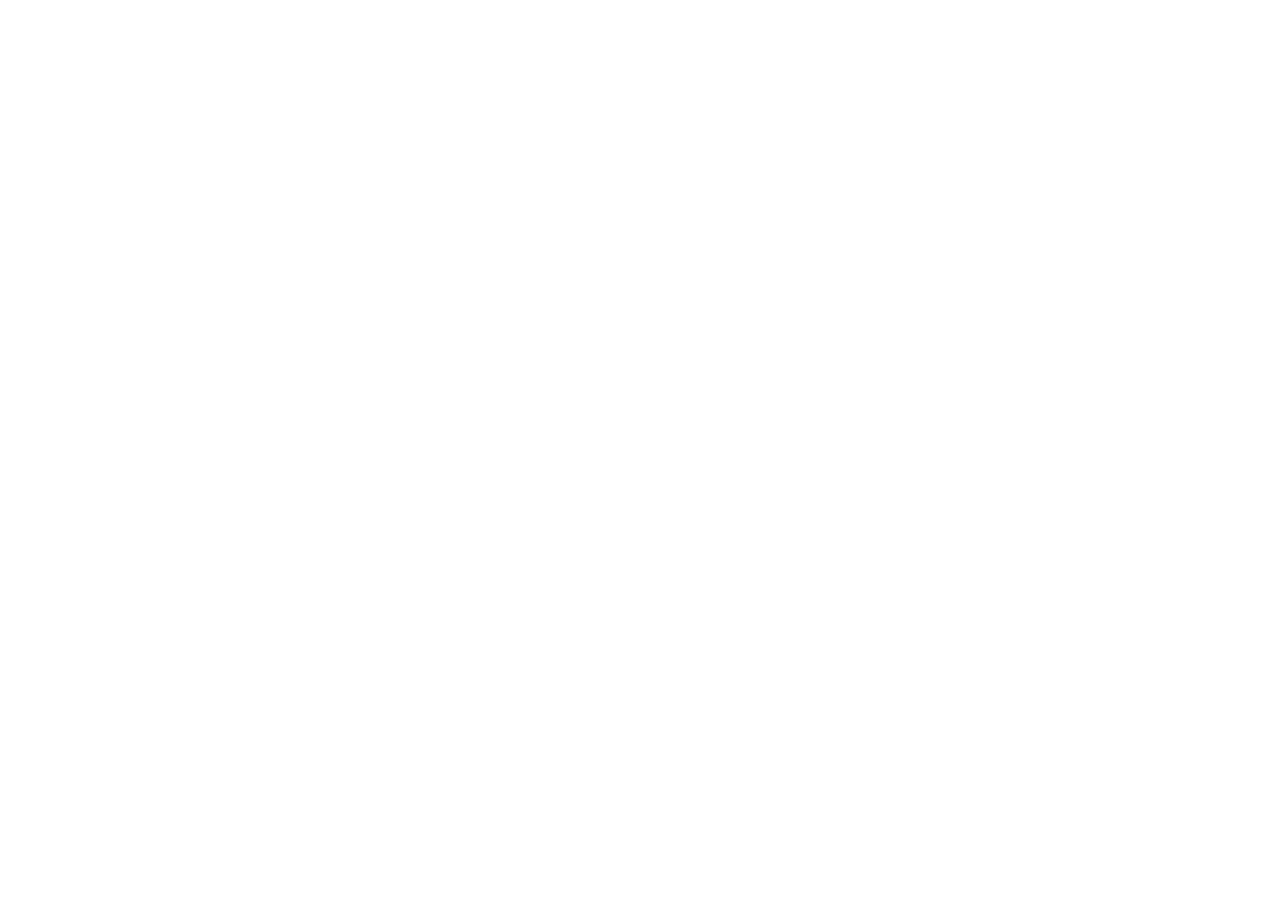
==== modulo-1-evaluacion-intermedia-Lcras90/index.html @ 1400cb97 "First repository" ====
<!DOCTYPE html>
<html lang="en">
  <head>
    <meta charset="UTF-8" />
    <meta http-equiv="X-UA-Compatible" content="IE=edge" />
    <meta name="viewport" content="width=device-width, initial-scale=1.0" />
    <title>Document</title>
  </head>
  <body></body>
</html>
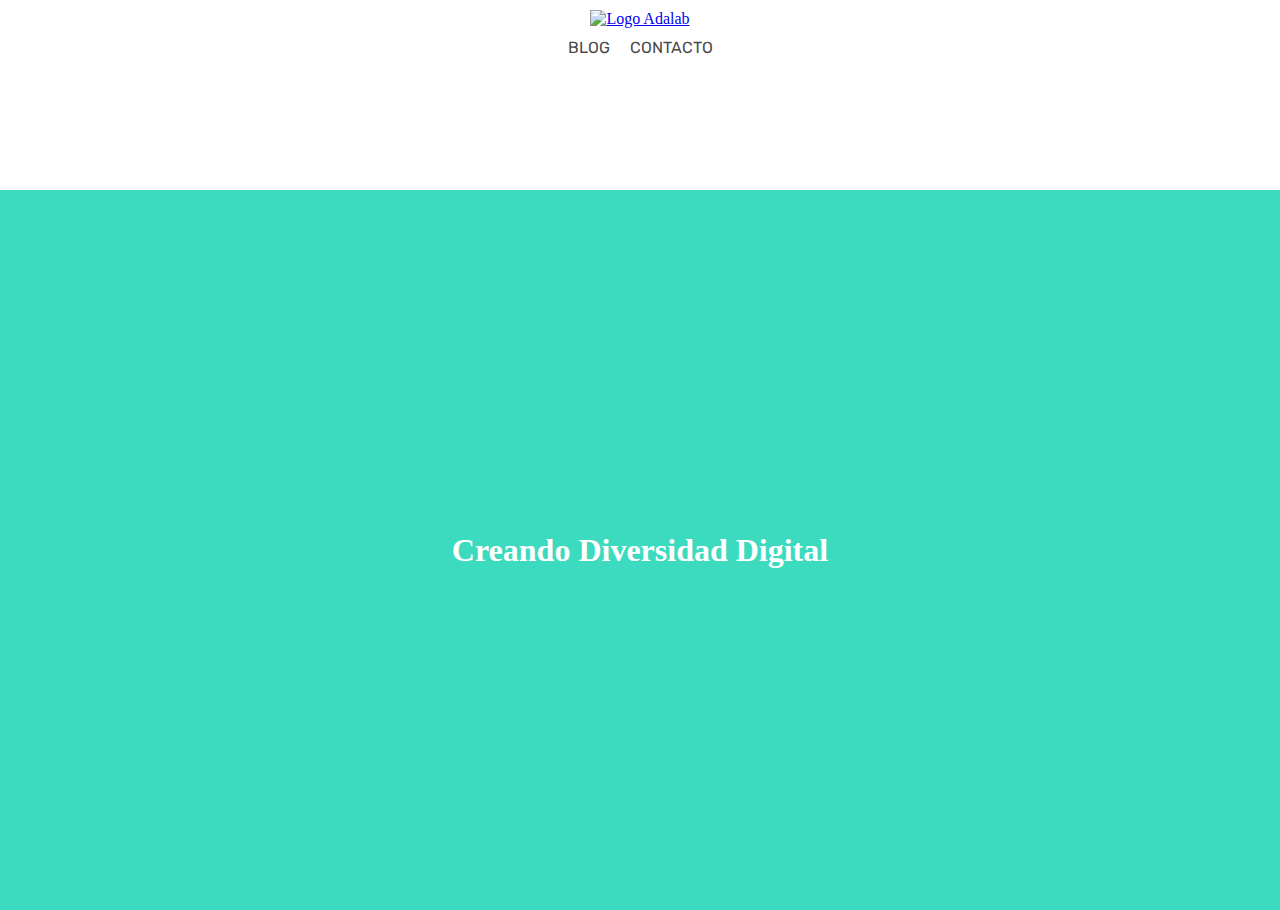
==== commit 846ecd80: "Design with elements and styles" ====
--- a/modulo-1-evaluacion-intermedia-Lcras90/index.html
+++ b/modulo-1-evaluacion-intermedia-Lcras90/index.html
@@ -4,7 +4,30 @@
     <meta charset="UTF-8" />
     <meta http-equiv="X-UA-Compatible" content="IE=edge" />
     <meta name="viewport" content="width=device-width, initial-scale=1.0" />
-    <title>Document</title>
+    <link
+      href="https://fonts.googleapis.com/css?family=Rubik"
+      rel="stylesheet"
+    />
+    <link rel="stylesheet" href="style.css" />
+    <title>Evaluación Intermedia 1</title>
   </head>
-  <body></body>
+  <body>
+    <header class="header">
+      <nav class="header-logo">
+        <a href="https://adalab.es/" class="header-image">
+          <img
+            src="https://github.com/Adalab/resources/blob/master/images/adalab-logo-155x61.png?raw=true"
+            alt="Logo Adalab"
+          />
+        </a>
+      </nav>
+      <nav class="header-menu">
+        <a href="" class="header-blog">blog</a>
+        <a href="" class="header-contact">contacto </a>
+      </nav>
+    </header>
+    <main class="main">
+      <h1 class="main-text">Creando Diversidad Digital</h1>
+    </main>
+  </body>
 </html>
--- a/modulo-1-evaluacion-intermedia-Lcras90/style.css
+++ b/modulo-1-evaluacion-intermedia-Lcras90/style.css
@@ -0,0 +1,54 @@
+:root {
+  --Font-family: Rubik;
+  --ColorBg: #3cdbc0;
+  --Colortext: #ffffff;
+  --Colormenu: #4a4a4a;
+}
+* {
+  margin: 0;
+}
+.header {
+  min-width: 100vw;
+  height: 20vh;
+  padding-top: 10px;
+}
+.header .header-logo {
+  width: 155px;
+
+  display: flex;
+  justify-content: center;
+  align-items: center;
+  margin: auto;
+}
+.header .header-menu {
+  padding-top: 10px;
+  display: flex;
+  justify-content: center;
+  align-items: center;
+  font-family: var(--Font-family);
+}
+.header .header-blog {
+  padding-right: 20px;
+  text-decoration: none;
+  color: var(--Colormenu);
+  font-size: 16px;
+  text-transform: uppercase;
+}
+.header .header-contact {
+  text-decoration: none;
+  color: var(--Colormenu);
+  font-size: 16px;
+  text-transform: uppercase;
+}
+.main {
+  background-color: var(--ColorBg);
+  color: var(--Colortext);
+  height: 80vh;
+  display: flex;
+  flex-direction: column;
+  justify-content: center;
+  align-items: center;
+  text-align: center;
+}
+.main .main-text {
+}
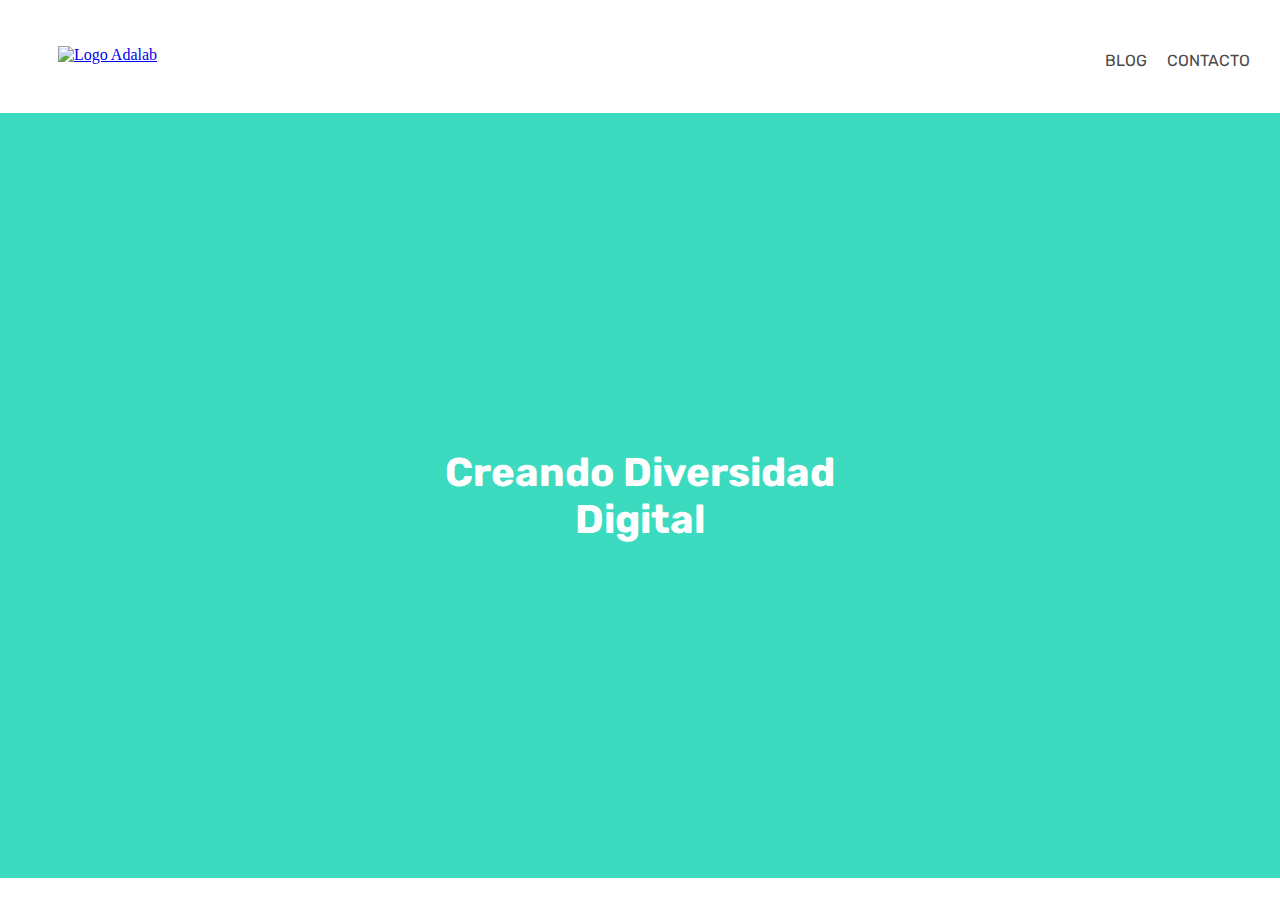
==== commit de8f3e25: "Final with mediaqueris fix links" ====
--- a/modulo-1-evaluacion-intermedia-Lcras90/index.html
+++ b/modulo-1-evaluacion-intermedia-Lcras90/index.html
@@ -8,7 +8,7 @@
       href="https://fonts.googleapis.com/css?family=Rubik"
       rel="stylesheet"
     />
-    <link rel="stylesheet" href="style.css" />
+    <link rel="stylesheet" href="./style.css" />
     <title>Evaluación Intermedia 1</title>
   </head>
   <body>
@@ -22,8 +22,10 @@
         </a>
       </nav>
       <nav class="header-menu">
-        <a href="" class="header-blog">blog</a>
-        <a href="" class="header-contact">contacto </a>
+        <a href="https://www.xataka.com/" class="header-blog">blog</a>
+        <a href="https://terapiacontacto.es/" class="header-contact"
+          >contacto
+        </a>
       </nav>
     </header>
     <main class="main">
--- a/modulo-1-evaluacion-intermedia-Lcras90/style.css
+++ b/modulo-1-evaluacion-intermedia-Lcras90/style.css
@@ -8,13 +8,12 @@
   margin: 0;
 }
 .header {
-  min-width: 100vw;
-  height: 20vh;
+  height: 90px;
   padding-top: 10px;
+  padding-bottom: 13px;
 }
 .header .header-logo {
   width: 155px;
-
   display: flex;
   justify-content: center;
   align-items: center;
@@ -43,12 +42,37 @@
 .main {
   background-color: var(--ColorBg);
   color: var(--Colortext);
-  height: 80vh;
+  font-family: var(--Font-family);
+  height: 85vh;
   display: flex;
   flex-direction: column;
   justify-content: center;
   align-items: center;
-  text-align: center;
 }
 .main .main-text {
+  font-size: 30px;
+  text-align: center;
+  padding-left: 30px;
+  padding-right: 50px;
 }
+
+@media (min-width: 768px) {
+  .header {
+    display: flex;
+    justify-content: space-between;
+    flex-direction: row;
+    padding-left: 30px;
+    padding-right: 30px;
+  }
+  .header .header-logo {
+    margin: 0;
+  }
+  .header .header-menu {
+    padding-right: 30;
+  }
+  .main .main-text {
+    padding-left: 400px;
+    padding-right: 400px;
+    font-size: 40px;
+  }
+}
